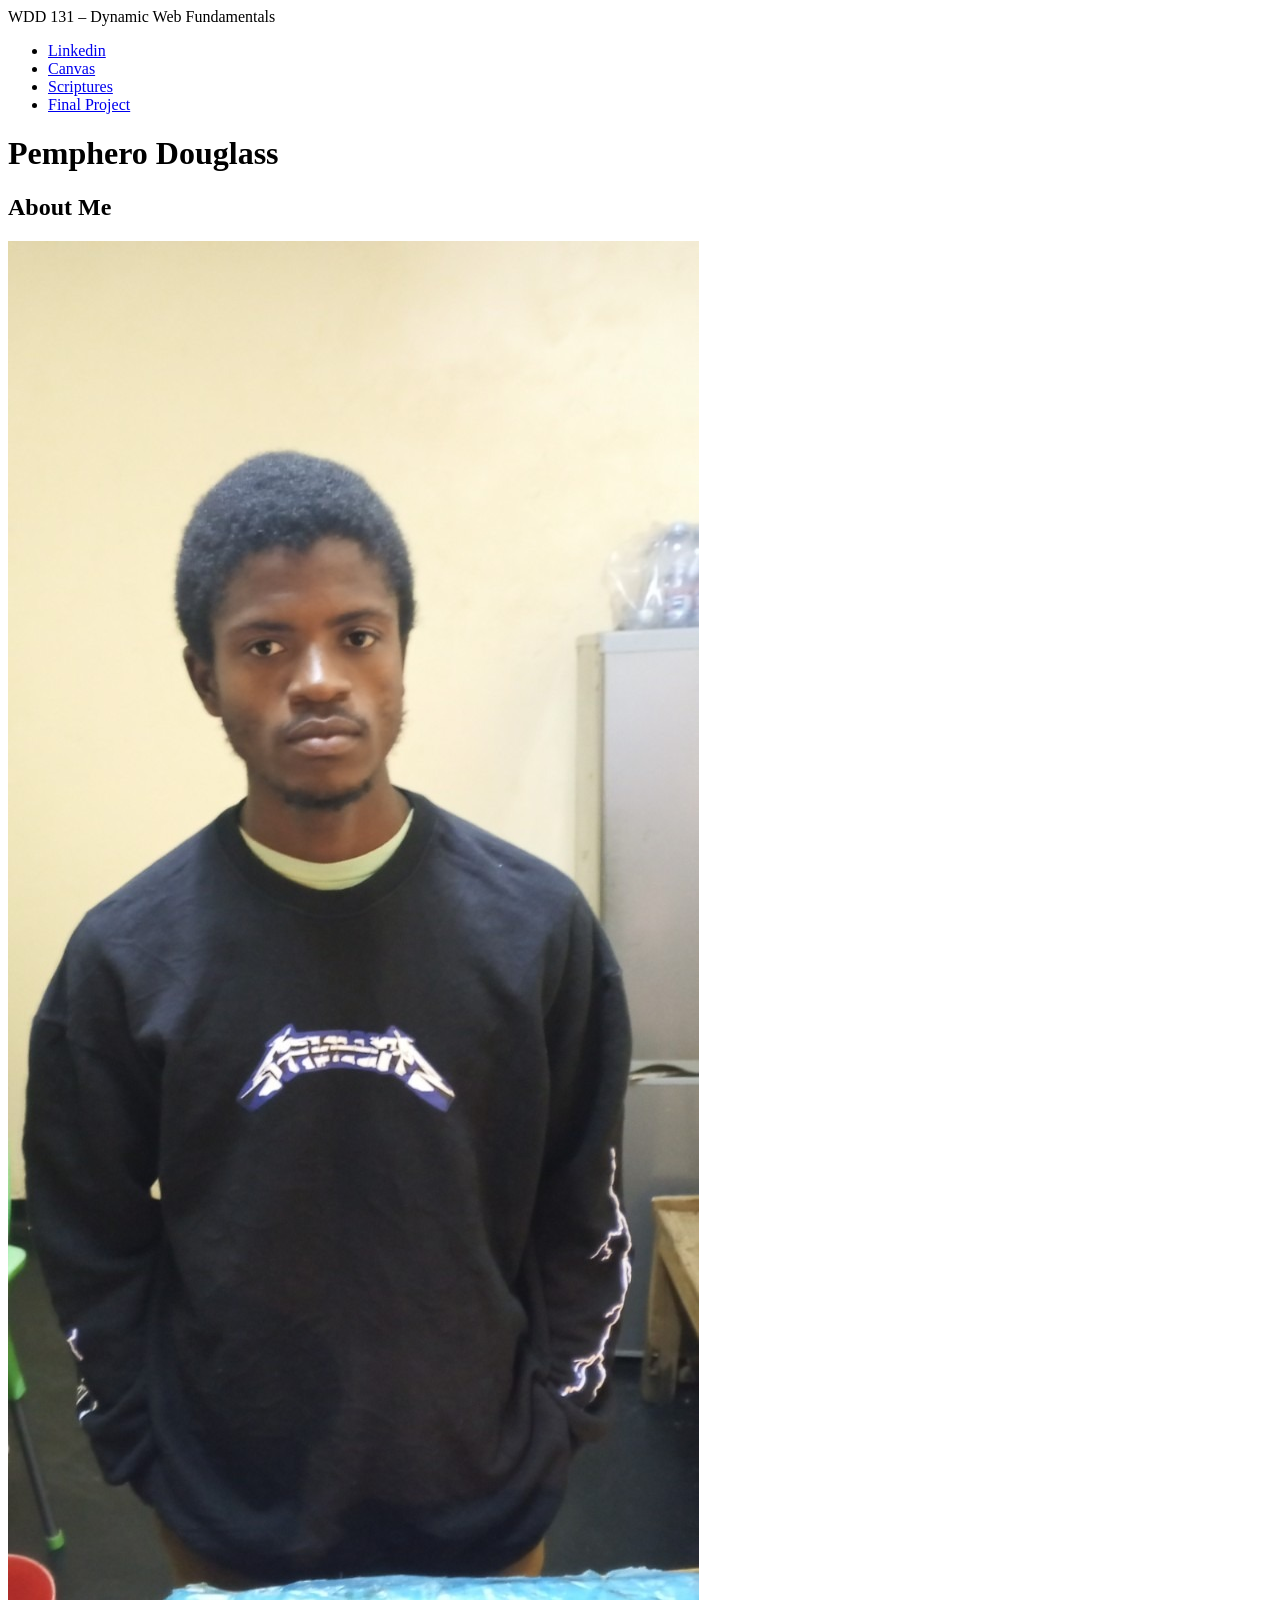
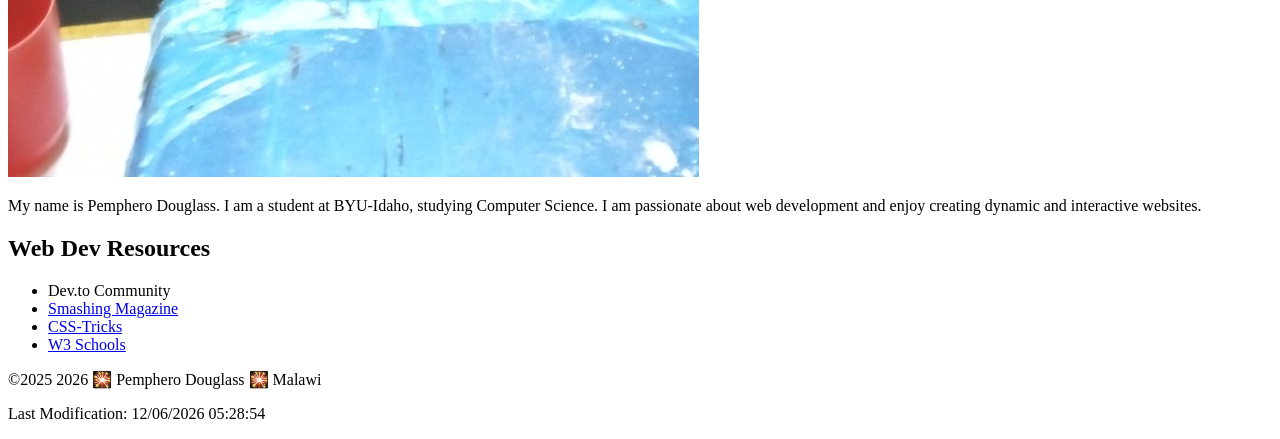
==== index.html @ 6db8618c "initial commit" ====
<!DOCTYPE html>
<html lang="en">

<head>
    <meta charset="UTF-8">
    <meta name="viewport" content="width=device-width, initial-scale=1.0">
    <meta name="description"
        content="WDD 131 – Dynamic Web Fundamentals, Pemphero Douglass, personal profile, web development, BYU-idho student">
    <meta name="author" content="Pemphero Douglass">
    <title>WDD 131 – Dynamic Web Fundamentals – Pemphero Douglass</title>
    <link rel="preconnect" href="https://fonts.googleapis.com">
    <link rel="preconnect" href="https://fonts.gstatic.com" crossorigin>
    <link
        href="https://fonts.googleapis.com/css2?family=Roboto:ital,wdth,wght@0,75..100,100..900;1,75..100,100..900&display=swap"
        rel="stylesheet">
    <script src="scripts/getdates.js" defer></script>
</head>

<body>
    <header>
        <span id="course-title">WDD 131 – Dynamic Web Fundamentals</span>
        <nav>
            <ul>
                <li><a href="https://www.linkedin.com/">Linkedin</a></li>
                <li><a href="https://byupw.instructure.com/.">Canvas</a></li>
                <li><a href="https://www.churchofjesuschrist.org/study/scriptures">Scriptures</a></li>
                <li><a href="final-project ">Final Project</a></li>
            </ul>
        </nav>
    </header>
    <main>
        <h1>Pemphero Douglass</h1>
        <section class="card">
            <h2>About Me</h2>
            <img src="images/pemphero.jpg" alt="Pemphero Douglass">
            <p>My name is Pemphero Douglass. I am a student at BYU-Idaho, studying Computer Science. I am passionate
                about web development and enjoy creating dynamic and interactive websites.</p>
        </section>
        <section class="card">
            <h2>Web Dev Resources</h2>
            <ul>
                <li><a href="https://dev.to/community"></a>Dev.to Community</a></li>
                <li><a href="https://www.smashingmagazine.com/">Smashing Magazine</a></li>
                <li><a href="https://css-tricks.com/">CSS-Tricks</a></li>
                <li><a href="https://www.w3schools.com/">W3 Schools</a></li>
            </ul>
        </section>
    </main>
    <footer>
        <p>
            ©2025 <span id="currentyear"></span> 🎇 Pemphero Douglass 🎇 Malawi
        </p>
        <p id="lastModified">Last Modification: 06/27/2025 13:00:00</p>
    </footer>
</body>

</html>
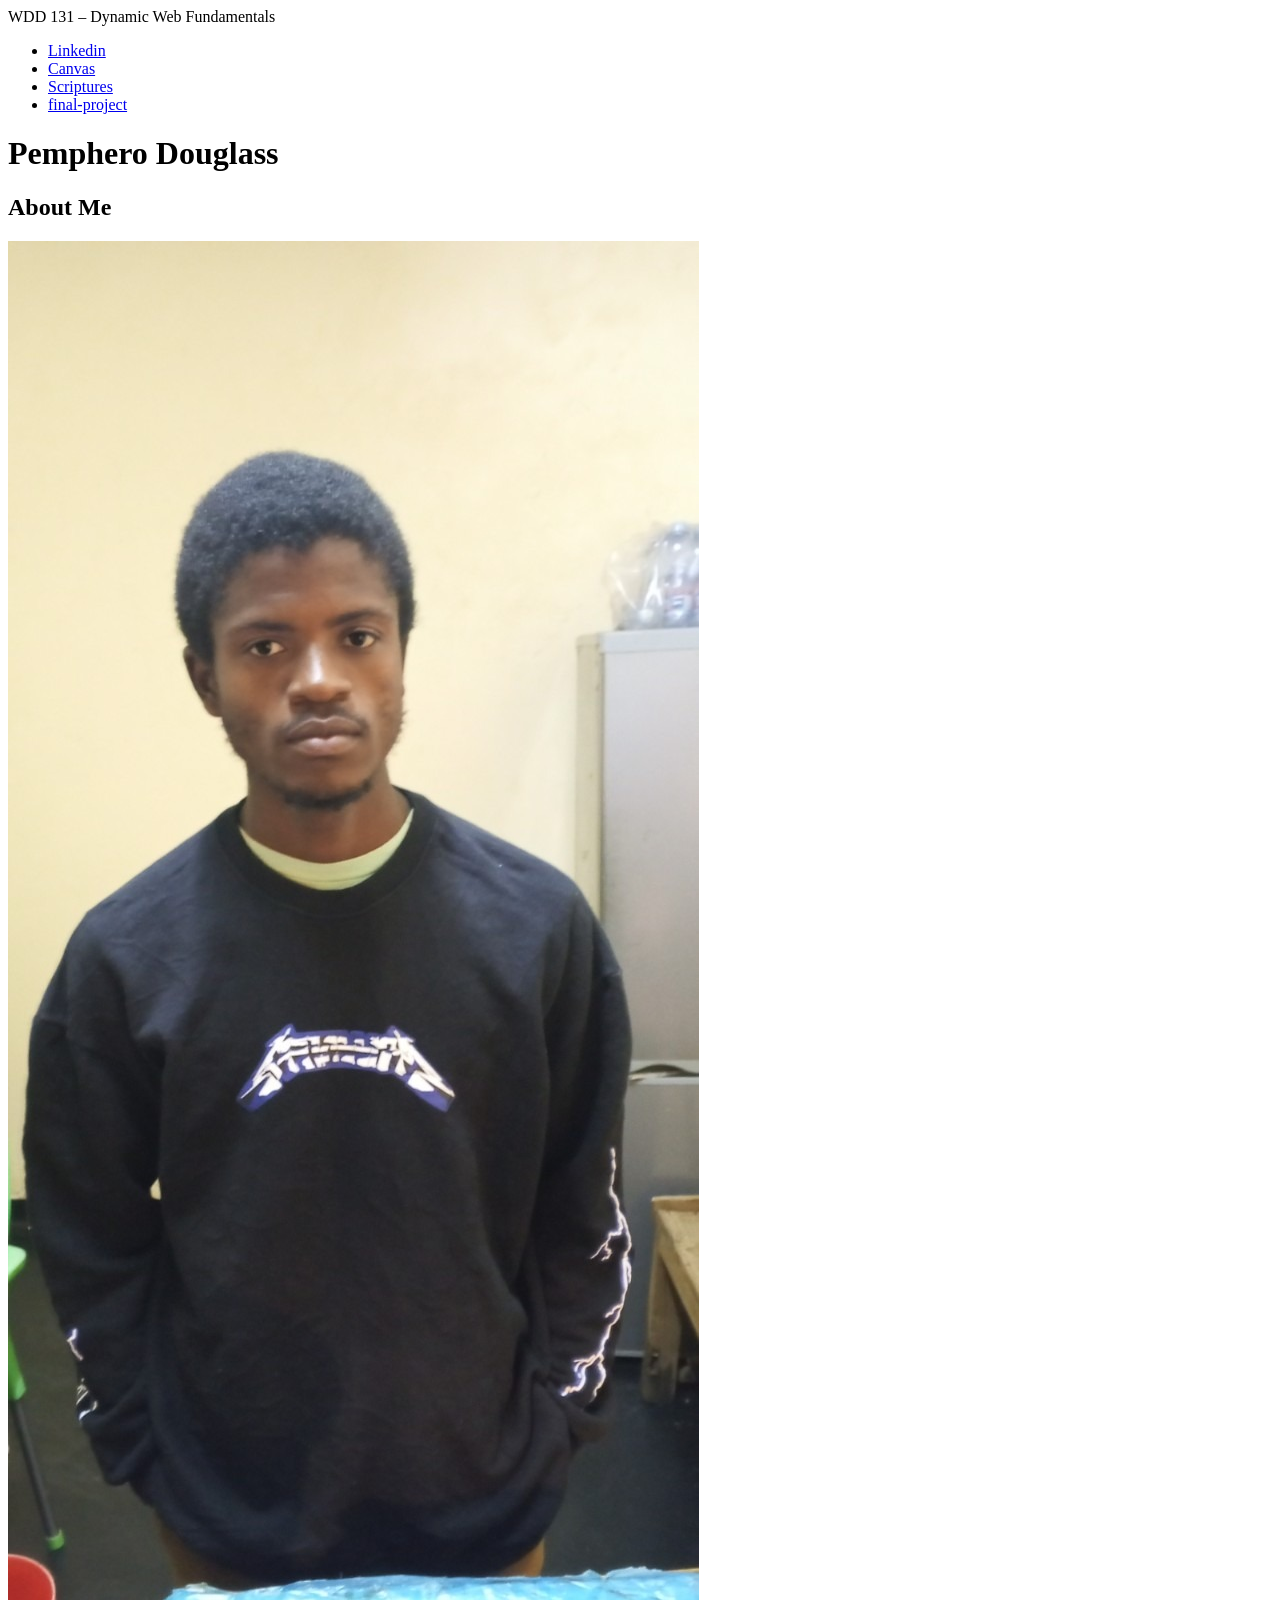
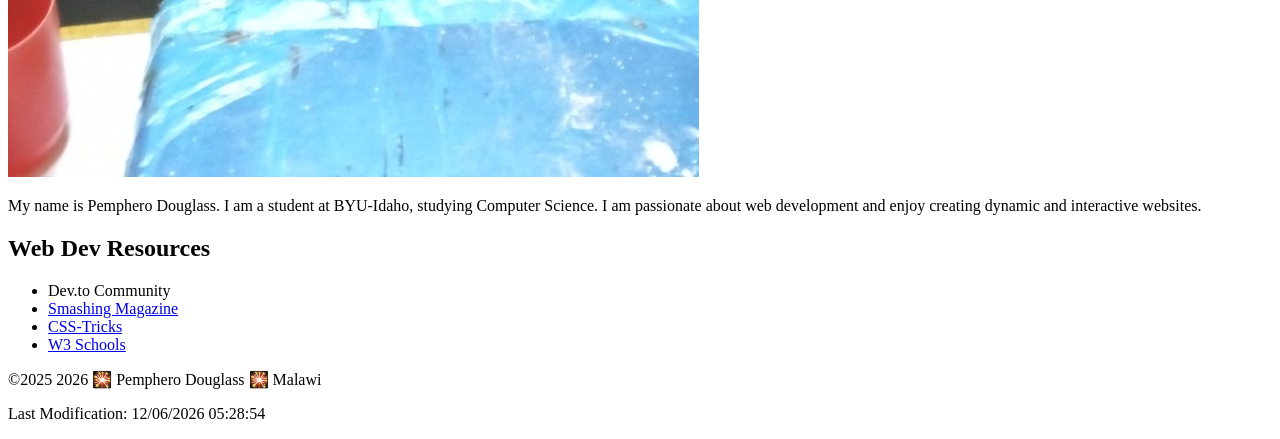
==== commit 7f05c136: "initial commit" ====
--- a/index.html
+++ b/index.html
@@ -24,7 +24,7 @@
                 <li><a href="https://www.linkedin.com/">Linkedin</a></li>
                 <li><a href="https://byupw.instructure.com/.">Canvas</a></li>
                 <li><a href="https://www.churchofjesuschrist.org/study/scriptures">Scriptures</a></li>
-                <li><a href="final-project ">Final Project</a></li>
+                <li><a href="final-project ">final-project</a></li>
             </ul>
         </nav>
     </header>
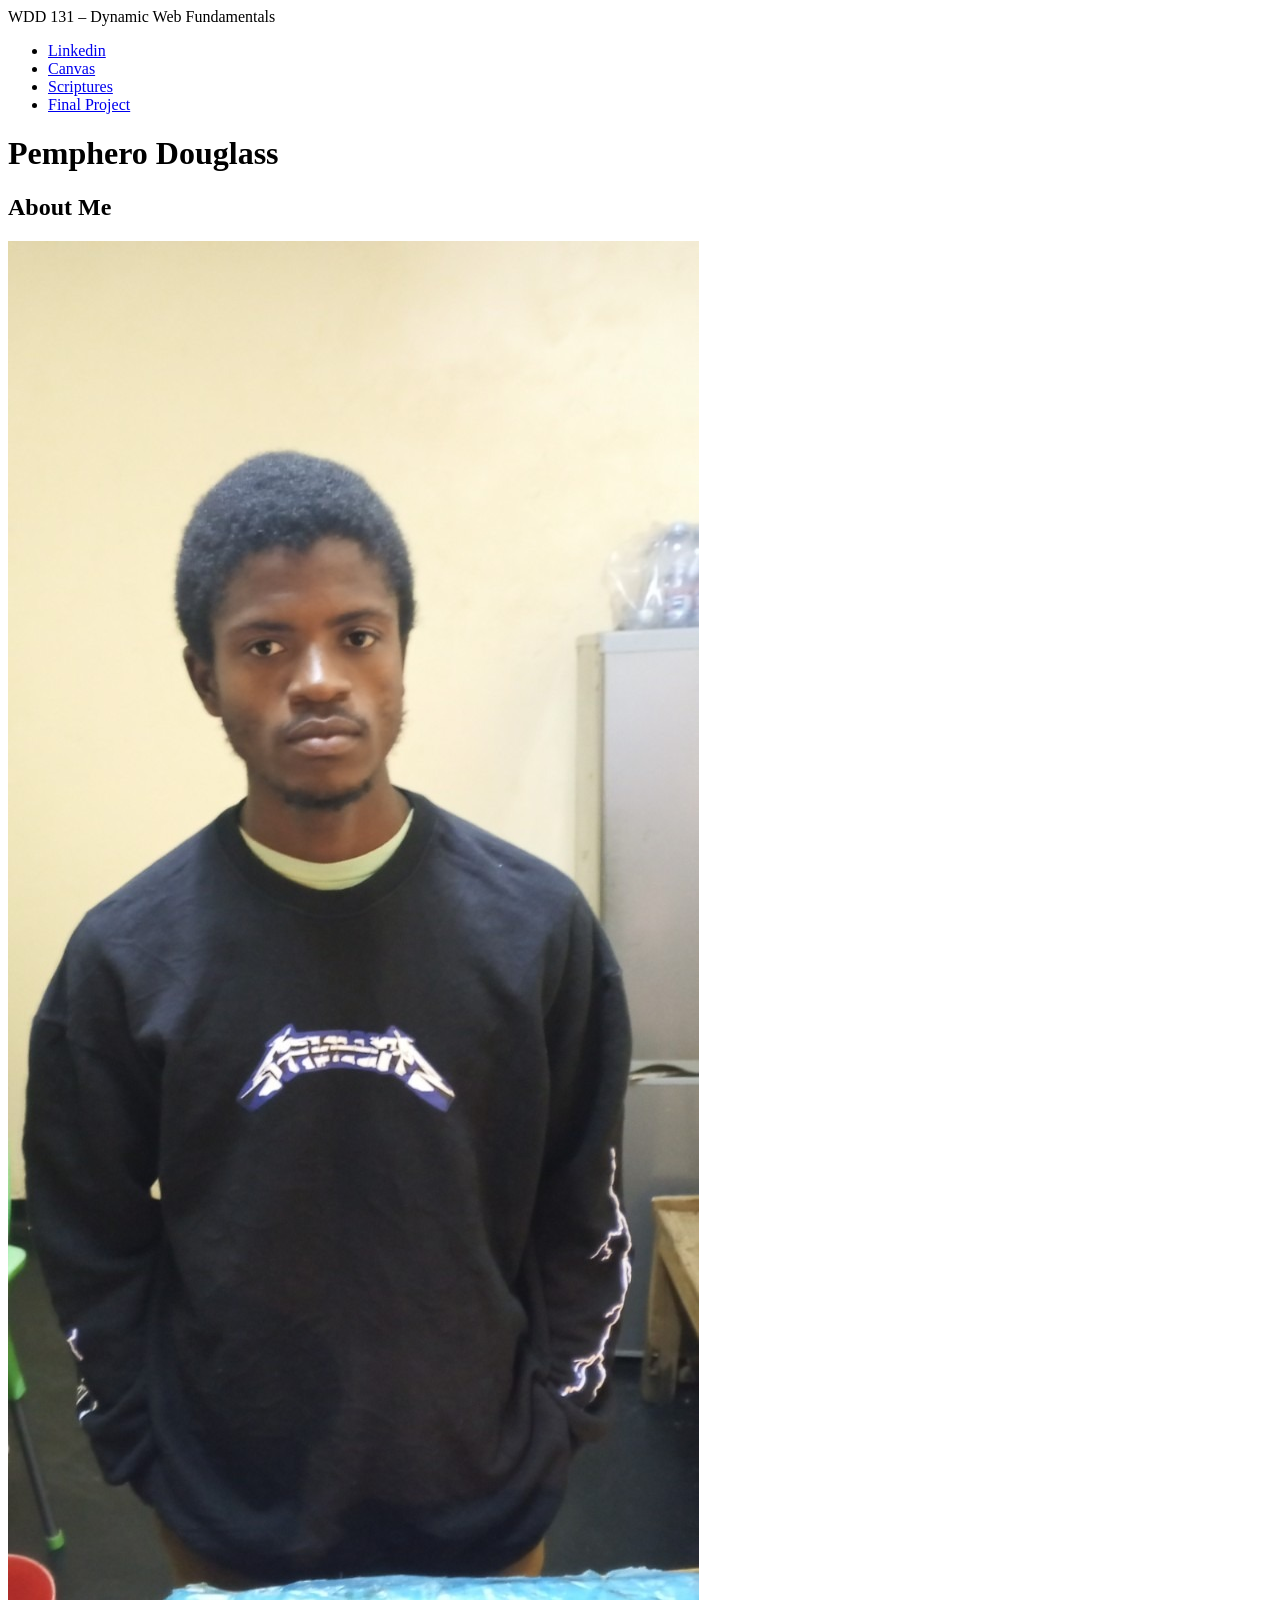
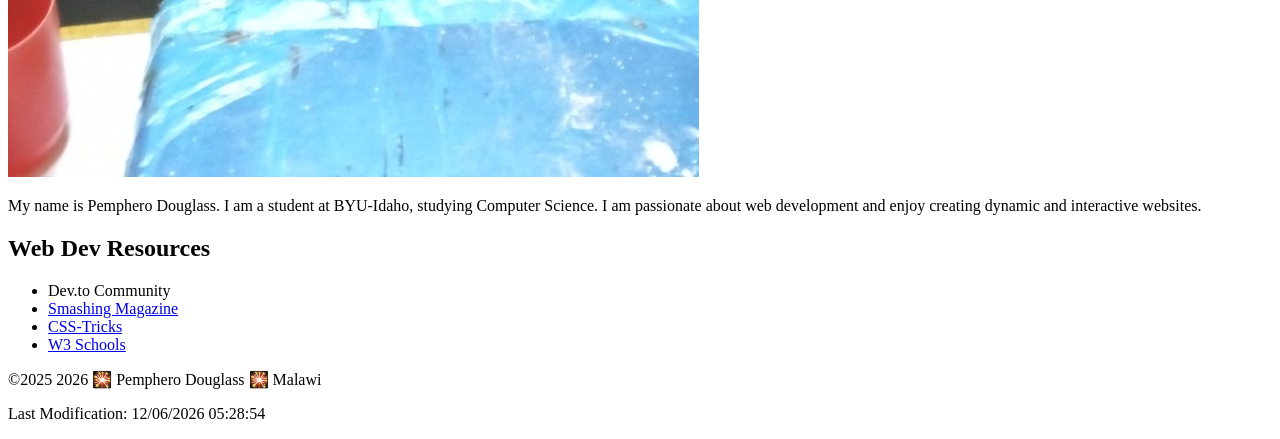
==== commit 2327ed20: "initial commit" ====
--- a/index.html
+++ b/index.html
@@ -24,7 +24,7 @@
                 <li><a href="https://www.linkedin.com/">Linkedin</a></li>
                 <li><a href="https://byupw.instructure.com/.">Canvas</a></li>
                 <li><a href="https://www.churchofjesuschrist.org/study/scriptures">Scriptures</a></li>
-                <li><a href="final-project ">final-project</a></li>
+                <li><a href="final-project ">Final Project</a></li>
             </ul>
         </nav>
     </header>
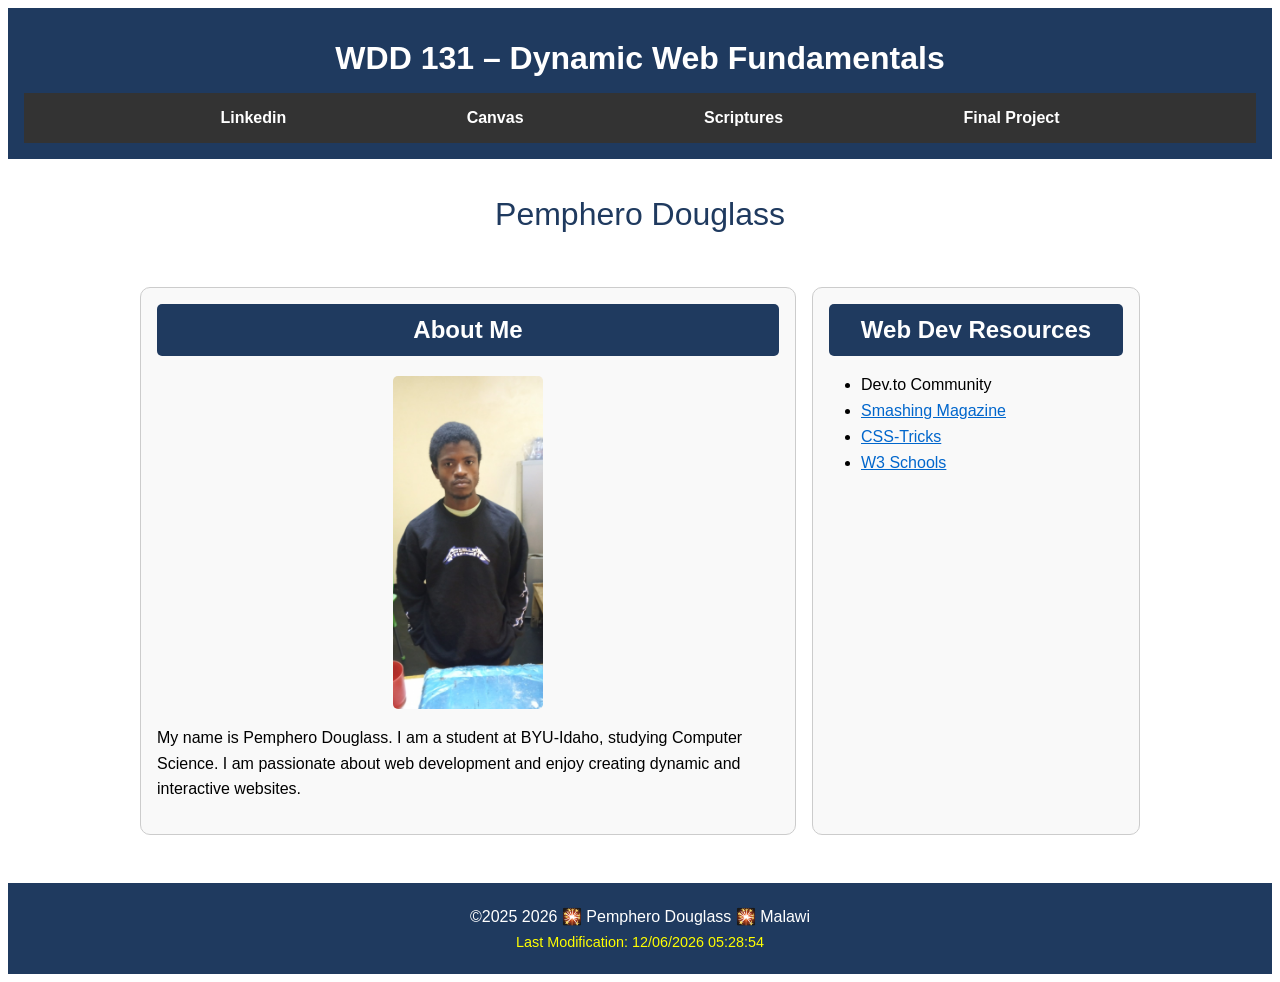
==== commit 4f2d6736: "initial commit" ====
--- a/index.html
+++ b/index.html
@@ -14,6 +14,7 @@
         href="https://fonts.googleapis.com/css2?family=Roboto:ital,wdth,wght@0,75..100,100..900;1,75..100,100..900&display=swap"
         rel="stylesheet">
     <script src="scripts/getdates.js" defer></script>
+    <link rel="stylesheet" href="styles/base.css">
 </head>
 
 <body>
--- a/styles/base.css
+++ b/styles/base.css
@@ -0,0 +1,123 @@
+header {
+     background-color: #1f3a5f;
+     color: white;
+     padding: 1rem;
+    
+}
+
+#course-title {
+    display: block;
+    background-color: #1f3a5f;
+    color: white;
+    font-size: 2rem;
+    font-weight: 700;
+    text-align: center;
+    padding: 1rem;
+}
+
+nav ul {
+    display: flex;
+    justify-content: space-evenly;
+    list-style: none;
+    padding: 1rem;
+    margin: 0;
+    background-color: #333;
+}
+
+nav a {
+    color: white;
+    text-decoration: none;
+    font-weight: bold;
+}
+
+nav a:hover {
+    text-decoration: underline;
+}
+
+main {
+    max-width: 1000px;
+    margin: 0 auto;
+    padding: 1rem;
+
+    display: grid;
+    grid-template-columns: 2fr 1fr;
+    gap: 1rem;
+}
+
+main h1 {
+    grid-column: 1 / 3;
+    text-align: center;
+    color: #1f3a5f;
+}
+
+.card {
+    border: 1px solid #ccc;
+    border-radius: 10px;
+    margin: 1rem 0;
+    padding: 1rem;
+    background-color: #f9f9f9;
+}
+
+.card h2 {
+    background-color: #1f3a5f;
+    color: white;
+    padding: 0.75rem;
+    text-align: center;
+    margin-top: 0;
+    border-radius: 5px;
+}
+
+.card img {
+    width: 150px;
+    height: auto;
+    display: block;
+    margin: 1rem auto;
+    border-radius: 5px;
+}
+
+.card p {
+    line-height: 1.6;
+}
+
+.card ul {
+    padding-left: 2rem;
+}
+
+.card ul li {
+    margin-bottom: 0.5rem;
+}
+
+.card a {
+    color: #0066cc;
+}
+
+.card a:hover {
+    text-decoration: underline;
+}
+
+footer {
+    background-color: #1f3a5f;
+    color: white;
+    text-align: center;
+    padding: 1rem;
+    margin-top: 1rem;
+}
+
+footer p {
+    margin: 0.5rem 0;
+}
+
+#lastModified {
+    color: yellow;
+    font-size: 0.9rem;
+    display: block;
+}
+
+body {
+    font-family: "Roboto", sans-serif;
+    font-weight: 400;
+}
+
+h1 {
+    font-weight:100;
+}
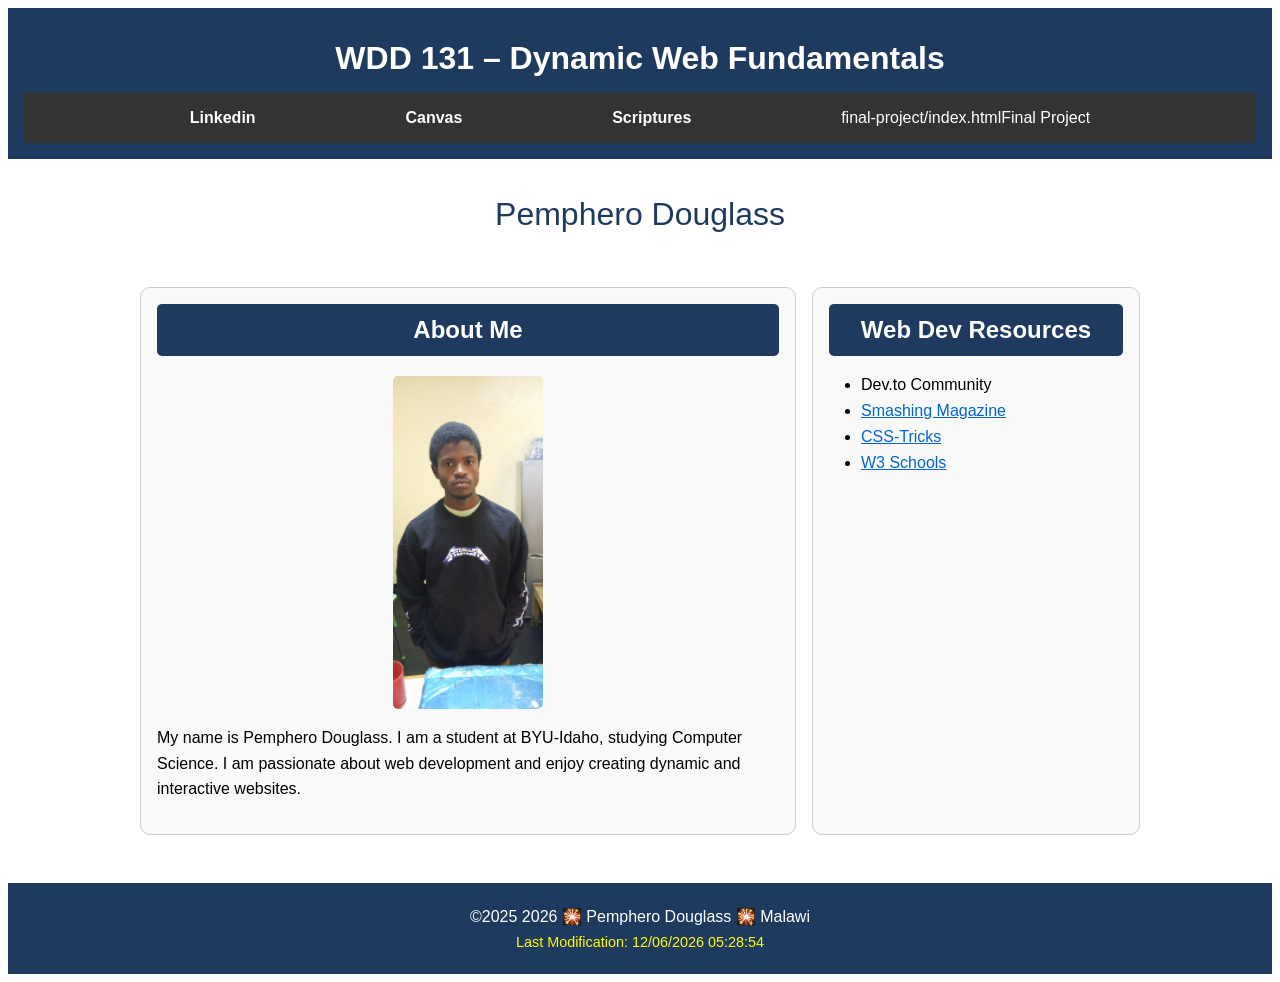
==== commit b71f6ccd: "initial commit" ====
--- a/index.html
+++ b/index.html
@@ -25,7 +25,7 @@
                 <li><a href="https://www.linkedin.com/">Linkedin</a></li>
                 <li><a href="https://byupw.instructure.com/.">Canvas</a></li>
                 <li><a href="https://www.churchofjesuschrist.org/study/scriptures">Scriptures</a></li>
-                <li><a href="final-project ">Final Project</a></li>
+                <li>final-project/index.htmlFinal Project</a></li>
             </ul>
         </nav>
     </header>
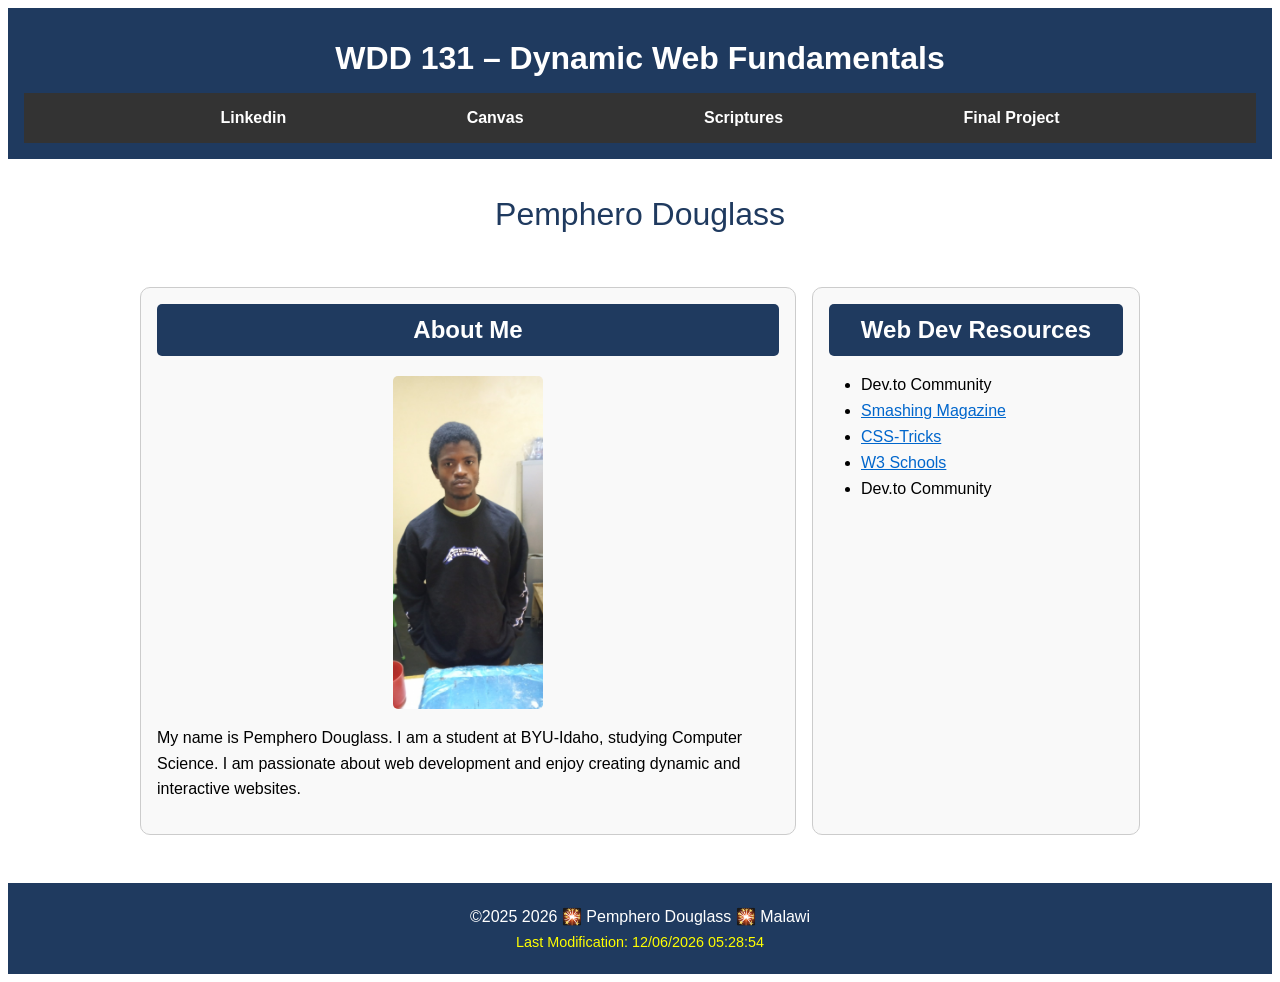
==== commit 62c6cf74: "initial commit" ====
--- a/index.html
+++ b/index.html
@@ -25,7 +25,8 @@
                 <li><a href="https://www.linkedin.com/">Linkedin</a></li>
                 <li><a href="https://byupw.instructure.com/.">Canvas</a></li>
                 <li><a href="https://www.churchofjesuschrist.org/study/scriptures">Scriptures</a></li>
-                <li>final-project/index.htmlFinal Project</a></li>
+                <li><a href="final-project">Final Project</a></li>
+
             </ul>
         </nav>
     </header>
@@ -44,6 +45,7 @@
                 <li><a href="https://www.smashingmagazine.com/">Smashing Magazine</a></li>
                 <li><a href="https://css-tricks.com/">CSS-Tricks</a></li>
                 <li><a href="https://www.w3schools.com/">W3 Schools</a></li>
+                <li><a href="https://dev.to/community"></a>Dev.to Community</a></li>
             </ul>
         </section>
     </main>
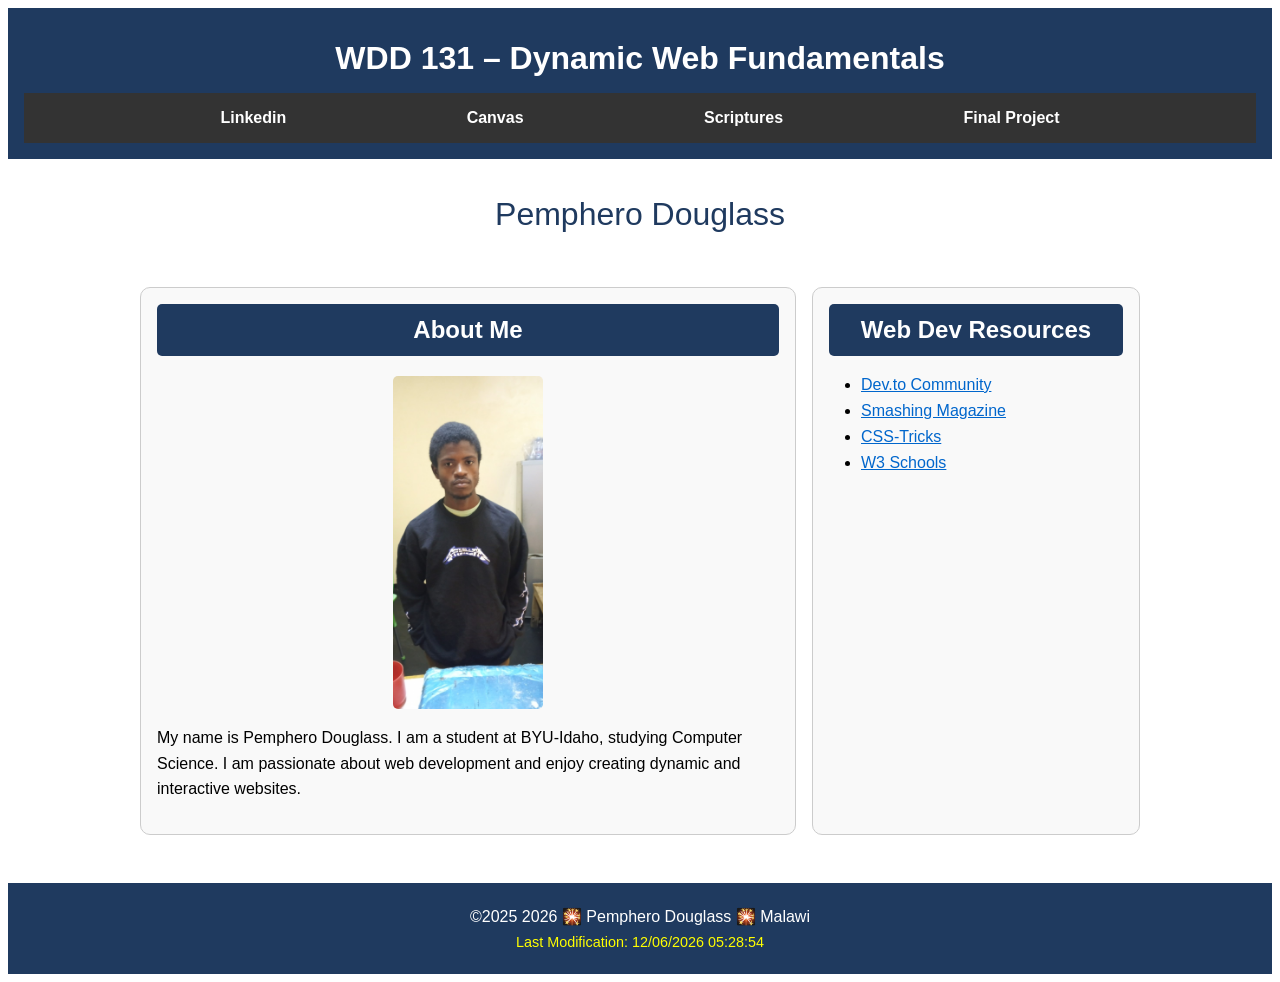
==== commit 1c2ebdb2: "initial commit" ====
--- a/index.html
+++ b/index.html
@@ -41,11 +41,10 @@
         <section class="card">
             <h2>Web Dev Resources</h2>
             <ul>
-                <li><a href="https://dev.to/community"></a>Dev.to Community</a></li>
+                <li><a href="https://dev.to/community">Dev.to Community</a></li>
                 <li><a href="https://www.smashingmagazine.com/">Smashing Magazine</a></li>
                 <li><a href="https://css-tricks.com/">CSS-Tricks</a></li>
                 <li><a href="https://www.w3schools.com/">W3 Schools</a></li>
-                <li><a href="https://dev.to/community"></a>Dev.to Community</a></li>
             </ul>
         </section>
     </main>
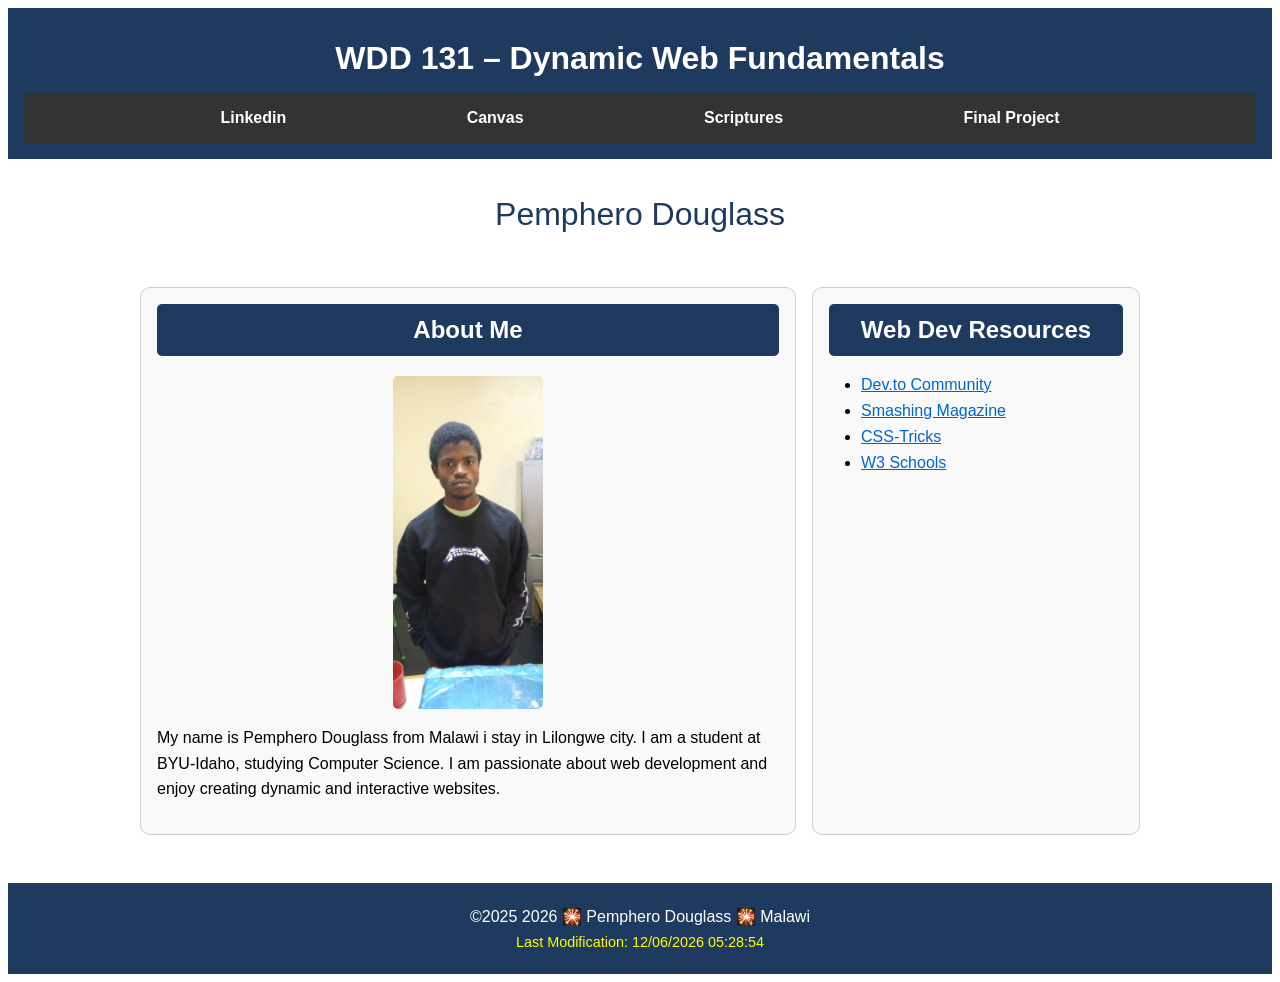
==== commit 987aef37: "initial commit" ====
--- a/index.html
+++ b/index.html
@@ -35,7 +35,7 @@
         <section class="card">
             <h2>About Me</h2>
             <img src="images/pemphero.jpg" alt="Pemphero Douglass">
-            <p>My name is Pemphero Douglass. I am a student at BYU-Idaho, studying Computer Science. I am passionate
+            <p>My name is Pemphero Douglass from Malawi i stay in Lilongwe city. I am a student at BYU-Idaho, studying Computer Science. I am passionate
                 about web development and enjoy creating dynamic and interactive websites.</p>
         </section>
         <section class="card">
